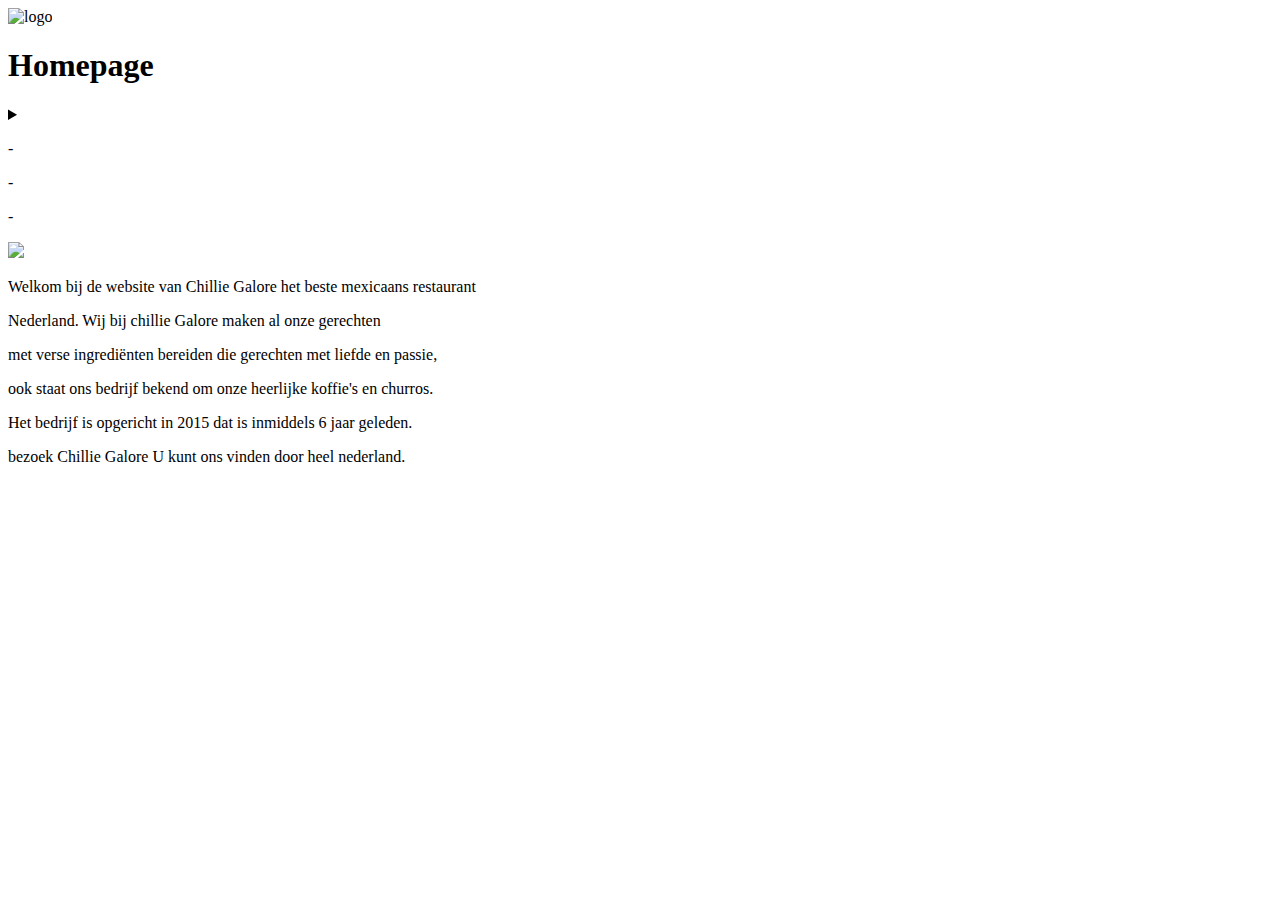
==== home/index.html @ 1fd3a66f "added overons" ====
<!DOCTYPE html>
<html>
<head>
    <meta charset="utf-8">
	<meta http-equiv="language" content="NL">
	<meta name="viewport" content="width=device-width, initial-scale=1">
	<meta name="description" content="website voor Restaurant">
	<meta name="author" content="Diede">
    <meta name="keywords" content="Restaurant"> 
	<title>Chilie's Galore</title>
	<link rel="stylesheet" type="text/css" href="css/stylsheet.css">
</head>
<body>
		<header>
			<article class="item-cirkle"></article>
			<article class="item-logo"><img src="img/logo.gif" alt="logo"></article>
			<article class="item-tekst1">
	<h1>Homepage</h1></article>
			<article 	class="item-hamburger">
				
				
				<details>
				<summary>	
				<p>-</p>
				<p>-</p>
				<p>-</p>
				</summary> 	
				<nav id="item-navigeren">
				<ul>
					<li>
						<a href="/home/index.html">Homepagina</a>
						<a href="/menu/index.html">Menu</a>
						<a href="/fotogallerij/index.html">Fotogallerij</a>
						<a href="/overons/index.html">Over ons</a>
						<a href="/contact/cantact.html">Contactpagina</a>
					</li>
		
					
				
					
				</ul>			
			  </nav>
				</details>
				
			
				</article>
			
		</header>
	

	<article class="item-foto"><img src="img/mexicaans restaurant.jpg"></article>
	
	
	<article class="item-tekst">
	
	<p>Welkom bij de website van Chillie Galore het beste mexicaans restaurant</p>
	<p>Nederland. Wij bij chillie Galore maken al onze gerechten</p>
	<p>met verse ingrediënten bereiden die gerechten met liefde en passie,</p>
	<p>ook staat ons bedrijf bekend om onze heerlijke koffie's en churros.</p>
	<p>Het bedrijf is opgericht in 2015 dat is inmiddels 6 jaar geleden.</p>
	<p>bezoek Chillie Galore U kunt ons vinden door heel nederland.</p>

	</article> 
		<footer>
		
			
		</footer>
</body>
</html>
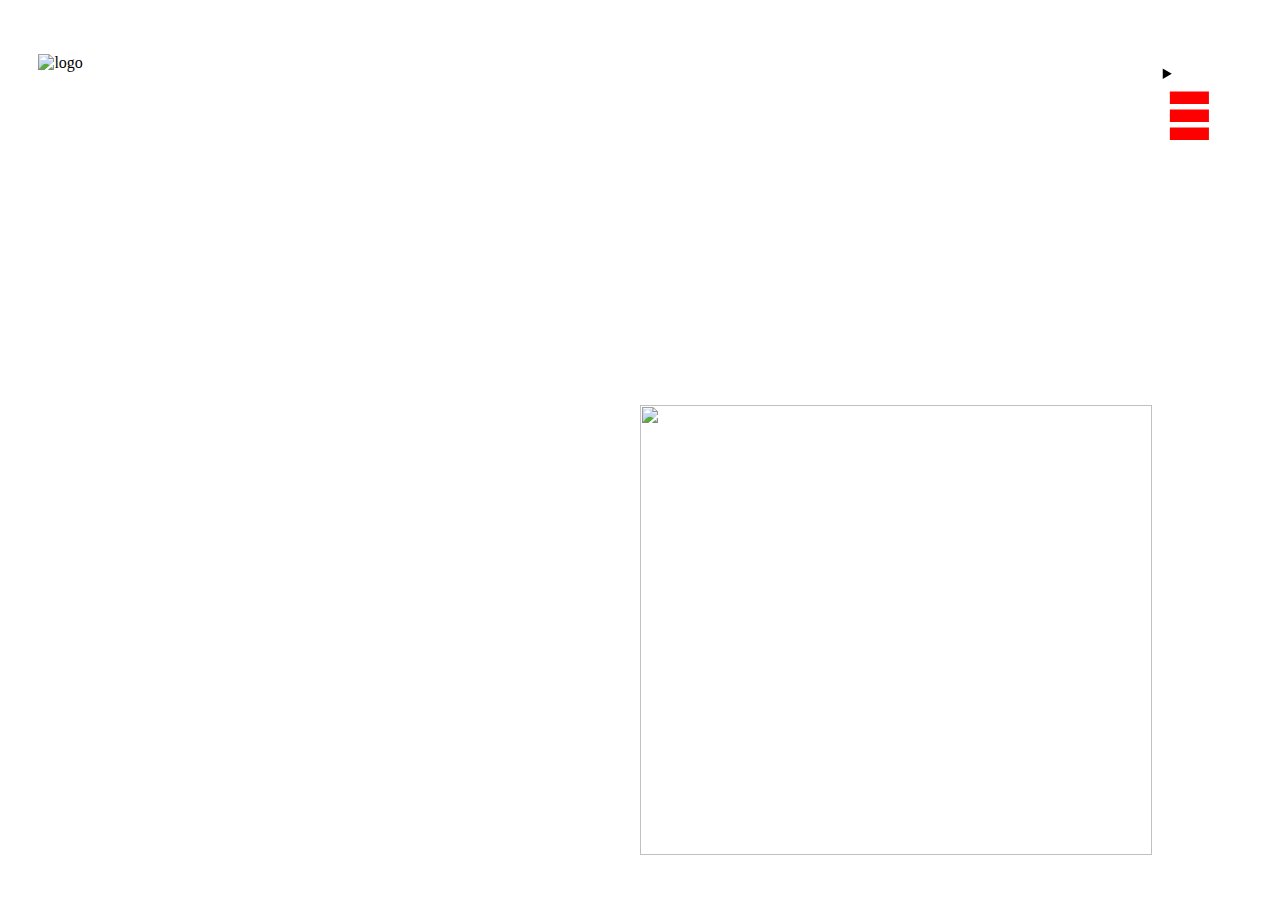
==== commit 8df0390d: "html veranderd" ====
--- a/home/index.html
+++ b/home/index.html
@@ -16,6 +16,7 @@
 			<article class="item-logo"><img src="img/logo.gif" alt="logo"></article>
 			<article class="item-tekst1">
 	<h1>Homepage</h1></article>
+	<article class="item-foto"><img src="img/mexico.jpg"></article>
 			<article 	class="item-hamburger">
 				
 				
@@ -28,11 +29,11 @@
 				<nav id="item-navigeren">
 				<ul>
 					<li>
-						<a href="/home/index.html">Homepagina</a>
-						<a href="/menu/index.html">Menu</a>
-						<a href="/fotogallerij/index.html">Fotogallerij</a>
-						<a href="/overons/index.html">Over ons</a>
-						<a href="/contact/cantact.html">Contactpagina</a>
+						<a href="#">Homepagina</a>
+						<a href="../menu/index.html">Menu</a>
+						<a href="../fotogallerij/index.html">Fotogallerij</a>
+						<a href="../overons/index.html">Over ons</a>
+						<a href="../contact/cantact.html">Contactpagina</a>
 					</li>
 		
 					
@@ -48,16 +49,21 @@
 		</header>
 	
 
-	<article class="item-foto"><img src="img/mexicaans restaurant.jpg"></article>
+	
 	
 	
 	<article class="item-tekst">
 	
-	<p>Welkom bij de website van Chillie Galore het beste mexicaans restaurant</p>
-	<p>Nederland. Wij bij chillie Galore maken al onze gerechten</p>
-	<p>met verse ingrediënten bereiden die gerechten met liefde en passie,</p>
-	<p>ook staat ons bedrijf bekend om onze heerlijke koffie's en churros.</p>
-	<p>Het bedrijf is opgericht in 2015 dat is inmiddels 6 jaar geleden.</p>
+	<p>Welkom bij de website van Chillie Galore,</p>
+	<p> het beste mexicaans restaurant</p>
+	<p>Nederland. Wij bij chillie Galore</p>
+	<p> maken al onze gerechten</p>
+	<p>met verse ingrediënten, </p>
+	<p>we bereiden die gerechten met liefde en passie,</p>
+	<p>ook staat ons bedrijf bekend om,</p>
+	<p> onze heerlijke koffie's en churros.</p>
+	<p>Het bedrijf is opgericht in 2015,</p>
+	<p> dat is inmiddels 6 jaar geleden.</p>
 	<p>bezoek Chillie Galore U kunt ons vinden door heel nederland.</p>
 
 	</article> 
--- a/home/css/stylsheet.css
+++ b/home/css/stylsheet.css
@@ -0,0 +1,75 @@
+@charset "utf-8";
+
+*{
+    margin:0px;
+    padding: 0px;
+    }
+
+    .item-tekst1{margin-left:38.5vw;
+        margin-top:8vh;
+        position: absolute;color:white;font-size: 3rem;}
+
+.item-tekst{margin-left:8vw;
+            margin-top:63vh;
+            position: absolute;}
+
+.item-foto{margin-left: 50vw;
+            margin-top:45vh;
+            position: absolute;;}
+.item-foto img{height:50vh; width: 40vw;}
+
+.item-tekst h1{font-family:cursive;
+                font-size: 2.5rem;
+                color:white;}
+.item-tekst p{font-family:cursive;
+                font-size: 1.20rem;}
+
+    .item-hamburger{position: absolute;right: 5vw;top: 8vh}
+    .item-hamburger{line-height: 4px;}
+    
+    summary::-webkit-details-marker {
+    display: none; }
+    
+    header p{font-size: 10rem; font-family:'Segoe UI', Tahoma, Geneva, Verdana, sans-serif ;
+        color :red; }
+    
+    ul{color:white;font-size:24px}
+    
+    a{ 
+    font-size:1.5rem;
+        text-decoration:none;
+        margin-right:70px;
+    }
+    
+    #item-navigeren{position: fixed;
+        top: 10vh;
+        left: 20vw}
+    #item-navigeren li{float: left;
+        padding: 2vw 2vh;}
+    #item-navigeren a{
+        font-size: 0,5rem}
+    #item-navigeren a:active, a:visited, a:link 
+        {color: white;
+    background-color:red} 
+    #item-navigeren a:hover 
+    {color: darkgreen;}
+
+    p {
+            font-size:12px;
+            font-weight:normal;
+            font-style:normal;
+            line-height:18px;
+            color: white;
+           
+    }
+    li{background-color: red;
+}
+
+body{background-image: url("../img/mexicaans restaurant.jpg" )}
+                
+.item-logo img{
+    height: 100px;
+    width:200px;
+    position: absolute;
+    left: 3vw;top: 6vh
+}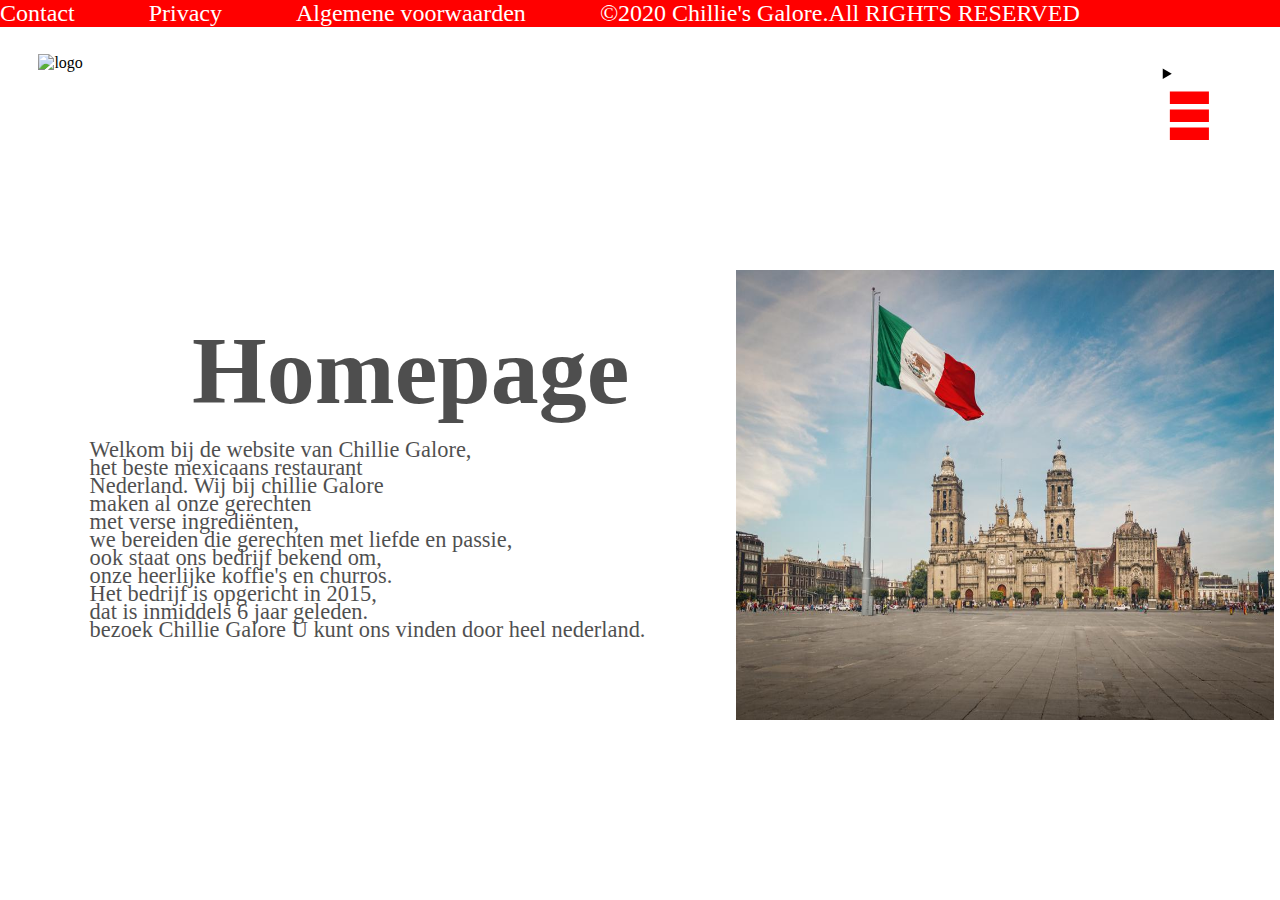
==== commit b7fd9573: "div add" ====
--- a/home/index.html
+++ b/home/index.html
@@ -15,9 +15,9 @@
 			<article class="item-cirkle"></article>
 			<article class="item-logo"><img src="img/logo.gif" alt="logo"></article>
 			<article class="item-tekst1">
-	<h1>Homepage</h1></article>
-	<article class="item-foto"><img src="img/mexico.jpg"></article>
-			<article 	class="item-hamburger">
+			<h1>Homepage</h1></article>
+			<article class="item-foto"><img src="img/mexico.jpg"></article>
+			<article class="item-hamburger">
 				
 				
 				<details>
@@ -68,7 +68,14 @@
 
 	</article> 
 		<footer>
-		
+		<div class="item-social">
+			<li>
+			<a href="../contact/cantact.html">Contact</a>
+			<a href="#">Privacy</a>
+			<a href="#">Algemene voorwaarden</a>
+			<a href="#">©2020 Chillie's Galore.All RIGHTS RESERVED</a>
+			</li>
+		</div>
 			
 		</footer>
 </body>
--- a/home/css/stylsheet.css
+++ b/home/css/stylsheet.css
@@ -5,24 +5,24 @@
     padding: 0px;
     }
 
-    .item-tekst1{margin-left:38.5vw;
-        margin-top:8vh;
-        position: absolute;color:white;font-size: 3rem;}
+    .item-tekst1{left:15vw;
+        top:35vh;
+        position: absolute;color:black;font-size: 3rem;background-color:white;opacity: 0.69;}
 
-.item-tekst{margin-left:8vw;
-            margin-top:63vh;
-            position: absolute;}
+.item-tekst{left:7vw;
+            top:49vh;
+            position: absolute;color:black;;background-color:white;opacity: 0.69;}
 
-.item-foto{margin-left: 50vw;
-            margin-top:45vh;
+.item-foto img{right: 0.5vw;
+            top:30vh;
             position: absolute;;}
-.item-foto img{height:50vh; width: 40vw;}
+.item-foto img{height:50vh; width: 42vw;}
 
 .item-tekst h1{font-family:cursive;
                 font-size: 2.5rem;
-                color:white;}
+                color:black;}
 .item-tekst p{font-family:cursive;
-                font-size: 1.20rem;}
+              font-size: 1.4rem;color:black}
 
     .item-hamburger{position: absolute;right: 5vw;top: 8vh}
     .item-hamburger{line-height: 4px;}
@@ -42,10 +42,11 @@
     }
     
     #item-navigeren{position: fixed;
-        top: 10vh;
-        left: 20vw}
+        top: 5vh;
+        left: 20vw;
+        opacity: 0.55;}
     #item-navigeren li{float: left;
-        padding: 2vw 2vh;}
+        padding: 4vw 4vh;}
     #item-navigeren a{
         font-size: 0,5rem}
     #item-navigeren a:active, a:visited, a:link 
@@ -66,6 +67,9 @@
 }
 
 body{background-image: url("../img/mexicaans restaurant.jpg" )}
+body {background-repeat: no-repeat }
+body {background-size: cover}
+
                 
 .item-logo img{
     height: 100px;
